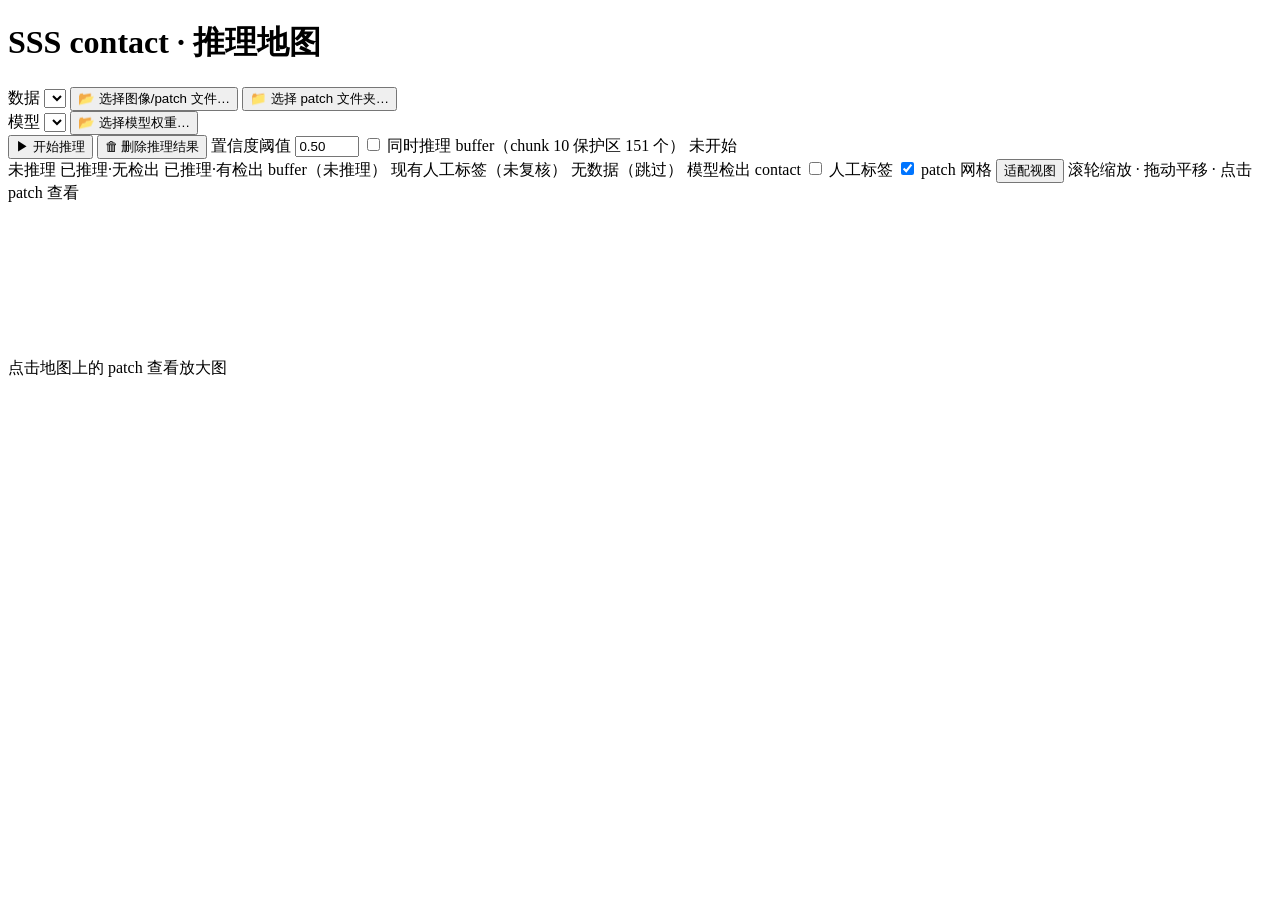
==== sss_contact_yolo26/apps/sss_contact_yolo26_test_inference_map/index.html @ 964fd612 "feat: import SSS inspection, label review and inference tools Record the current research workflow, " ====
<!DOCTYPE html>
<html lang="zh">
<head>
<meta charset="utf-8">
<meta name="viewport" content="width=device-width, initial-scale=1">
<title>SSS Test Inference Map</title>
<link rel="stylesheet" href="/static/map.css">
</head>
<body>
<header>
  <h1>SSS contact · 推理地图 <span class="sub" id="src-sub"></span></h1>
  <div class="controls">
    <label>数据 <select id="src"></select></label>
    <button id="btn-src-file" type="button" title="一张整幅声呐图（自动切 patch），或按住 ⌘/Ctrl 多选若干个 150×150 patch">📂 选择图像/patch 文件…</button>
    <input id="src-file" type="file" accept=".tif,.tiff,.png" multiple hidden>
    <button id="btn-dir-file" type="button" title="选择一个装着 150×150 patch 的文件夹，例如 bundle 的 data/images/test">📁 选择 patch 文件夹…</button>
    <input id="dir-file" type="file" webkitdirectory multiple hidden>
    <span id="src-info" class="info"></span>
  </div>
  <div class="controls">
    <label>模型 <select id="model"></select></label>
    <button id="btn-model-file" type="button">📂 选择模型权重…</button>
    <input id="model-file" type="file" accept=".pt" hidden>
    <span id="model-info" class="info"></span>
  </div>
  <div class="controls">
    <button id="btn-start" type="button">▶ 开始推理</button>
    <button id="btn-clear" type="button" class="danger">🗑 删除推理结果</button>
    <label>置信度阈值 <input id="conf" type="number" min="0.05" max="1" step="0.05" value="0.50"></label>
    <label class="buffer-only"><input id="buffer" type="checkbox"> 同时推理 buffer（chunk 10 保护区 151 个）</label>
    <span id="status" class="status">未开始</span>
  </div>
  <div class="progress"><div id="bar"></div></div>
  <div class="counts" id="counts"></div>
</header>
<main>
  <section id="mapwrap">
    <div class="maptools">
      <span class="legend"><i class="sw pending"></i>未推理 <i class="sw done"></i>已推理·无检出 <i class="sw det"></i>已推理·有检出
        <span class="buffer-only"><i class="sw buf"></i>buffer（未推理）</span>
        <span class="gt-only"><i class="sw gt"></i>现有人工标签（未复核）</span>
        <span class="nodata-only"><i class="sw nodata"></i>无数据（跳过）</span>
        <i class="sw red"></i>模型检出 contact</span>
      <label class="gt-only"><input id="show-gt" type="checkbox"> 人工标签</label>
      <label><input id="show-grid" type="checkbox" checked> patch 网格</label>
      <button id="btn-fit" type="button">适配视图</button>
      <span class="hint">滚轮缩放 · 拖动平移 · 点击 patch 查看</span>
    </div>
    <div id="mapbox"><canvas id="map"></canvas><div id="tip" hidden></div></div>
  </section>
  <aside id="side">
    <div id="empty" class="empty">点击地图上的 patch 查看放大图</div>
    <div id="detail" hidden>
      <h2 id="d-title"></h2>
      <div id="d-meta" class="meta"></div>
      <div class="stage"><img id="d-img" alt="patch"><svg id="d-svg" viewBox="0 0 150 150" xmlns="http://www.w3.org/2000/svg"></svg></div>
      <div class="opts">
        <label><input id="d-low" type="checkbox"> 显示低于阈值的预测</label>
        <label class="gt-only"><input id="d-gt" type="checkbox"> 显示人工标签</label>
      </div>
      <table id="d-table"></table>
    </div>
    <div id="outputs" hidden>
      <h3>输出文件</h3>
      <div id="out-dir" class="meta"></div>
      <ul id="out-list"></ul>
    </div>
  </aside>
</main>
<script src="/static/map.js"></script>
</body>
</html>
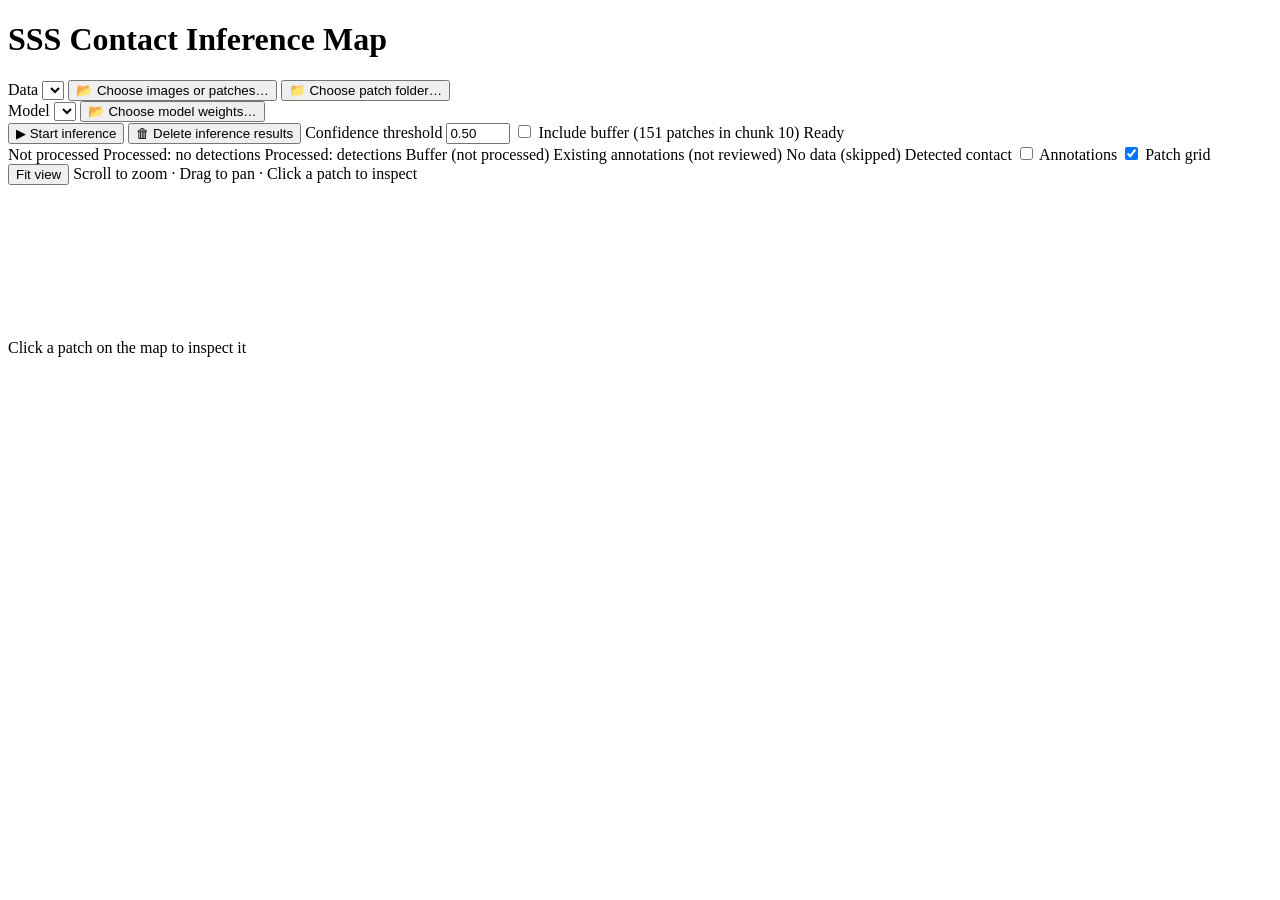
==== commit 66112014: "feat: switch platform interfaces and messages to English Translate the inference map, both label rev" ====
--- a/sss_contact_yolo26/apps/sss_contact_yolo26_test_inference_map/index.html
+++ b/sss_contact_yolo26/apps/sss_contact_yolo26_test_inference_map/index.html
@@ -1,5 +1,5 @@
 <!DOCTYPE html>
-<html lang="zh">
+<html lang="en">
 <head>
 <meta charset="utf-8">
 <meta name="viewport" content="width=device-width, initial-scale=1">
@@ -8,27 +8,27 @@
 </head>
 <body>
 <header>
-  <h1>SSS contact · 推理地图 <span class="sub" id="src-sub"></span></h1>
+  <h1>SSS Contact Inference Map <span class="sub" id="src-sub"></span></h1>
   <div class="controls">
-    <label>数据 <select id="src"></select></label>
-    <button id="btn-src-file" type="button" title="一张整幅声呐图（自动切 patch），或按住 ⌘/Ctrl 多选若干个 150×150 patch">📂 选择图像/patch 文件…</button>
+    <label>Data <select id="src"></select></label>
+    <button id="btn-src-file" type="button" title="Select one sonar image for automatic tiling, or hold Command/Ctrl to select multiple 150×150 patches">📂 Choose images or patches…</button>
     <input id="src-file" type="file" accept=".tif,.tiff,.png" multiple hidden>
-    <button id="btn-dir-file" type="button" title="选择一个装着 150×150 patch 的文件夹，例如 bundle 的 data/images/test">📁 选择 patch 文件夹…</button>
+    <button id="btn-dir-file" type="button" title="Select a folder of 150×150 patches, such as data/images/test in the dataset bundle">📁 Choose patch folder…</button>
     <input id="dir-file" type="file" webkitdirectory multiple hidden>
     <span id="src-info" class="info"></span>
   </div>
   <div class="controls">
-    <label>模型 <select id="model"></select></label>
-    <button id="btn-model-file" type="button">📂 选择模型权重…</button>
+    <label>Model <select id="model"></select></label>
+    <button id="btn-model-file" type="button">📂 Choose model weights…</button>
     <input id="model-file" type="file" accept=".pt" hidden>
     <span id="model-info" class="info"></span>
   </div>
   <div class="controls">
-    <button id="btn-start" type="button">▶ 开始推理</button>
-    <button id="btn-clear" type="button" class="danger">🗑 删除推理结果</button>
-    <label>置信度阈值 <input id="conf" type="number" min="0.05" max="1" step="0.05" value="0.50"></label>
-    <label class="buffer-only"><input id="buffer" type="checkbox"> 同时推理 buffer（chunk 10 保护区 151 个）</label>
-    <span id="status" class="status">未开始</span>
+    <button id="btn-start" type="button">▶ Start inference</button>
+    <button id="btn-clear" type="button" class="danger">🗑 Delete inference results</button>
+    <label>Confidence threshold <input id="conf" type="number" min="0.05" max="1" step="0.05" value="0.50"></label>
+    <label class="buffer-only"><input id="buffer" type="checkbox"> Include buffer (151 patches in chunk 10)</label>
+    <span id="status" class="status">Ready</span>
   </div>
   <div class="progress"><div id="bar"></div></div>
   <div class="counts" id="counts"></div>
@@ -36,32 +36,32 @@
 <main>
   <section id="mapwrap">
     <div class="maptools">
-      <span class="legend"><i class="sw pending"></i>未推理 <i class="sw done"></i>已推理·无检出 <i class="sw det"></i>已推理·有检出
-        <span class="buffer-only"><i class="sw buf"></i>buffer（未推理）</span>
-        <span class="gt-only"><i class="sw gt"></i>现有人工标签（未复核）</span>
-        <span class="nodata-only"><i class="sw nodata"></i>无数据（跳过）</span>
-        <i class="sw red"></i>模型检出 contact</span>
-      <label class="gt-only"><input id="show-gt" type="checkbox"> 人工标签</label>
-      <label><input id="show-grid" type="checkbox" checked> patch 网格</label>
-      <button id="btn-fit" type="button">适配视图</button>
-      <span class="hint">滚轮缩放 · 拖动平移 · 点击 patch 查看</span>
+      <span class="legend"><i class="sw pending"></i>Not processed <i class="sw done"></i>Processed: no detections <i class="sw det"></i>Processed: detections
+        <span class="buffer-only"><i class="sw buf"></i>Buffer (not processed)</span>
+        <span class="gt-only"><i class="sw gt"></i>Existing annotations (not reviewed)</span>
+        <span class="nodata-only"><i class="sw nodata"></i>No data (skipped)</span>
+        <i class="sw red"></i>Detected contact</span>
+      <label class="gt-only"><input id="show-gt" type="checkbox"> Annotations</label>
+      <label><input id="show-grid" type="checkbox" checked> Patch grid</label>
+      <button id="btn-fit" type="button">Fit view</button>
+      <span class="hint">Scroll to zoom · Drag to pan · Click a patch to inspect</span>
     </div>
     <div id="mapbox"><canvas id="map"></canvas><div id="tip" hidden></div></div>
   </section>
   <aside id="side">
-    <div id="empty" class="empty">点击地图上的 patch 查看放大图</div>
+    <div id="empty" class="empty">Click a patch on the map to inspect it</div>
     <div id="detail" hidden>
       <h2 id="d-title"></h2>
       <div id="d-meta" class="meta"></div>
       <div class="stage"><img id="d-img" alt="patch"><svg id="d-svg" viewBox="0 0 150 150" xmlns="http://www.w3.org/2000/svg"></svg></div>
       <div class="opts">
-        <label><input id="d-low" type="checkbox"> 显示低于阈值的预测</label>
-        <label class="gt-only"><input id="d-gt" type="checkbox"> 显示人工标签</label>
+        <label><input id="d-low" type="checkbox"> Show predictions below the threshold</label>
+        <label class="gt-only"><input id="d-gt" type="checkbox"> Show annotations</label>
       </div>
       <table id="d-table"></table>
     </div>
     <div id="outputs" hidden>
-      <h3>输出文件</h3>
+      <h3>Output files</h3>
       <div id="out-dir" class="meta"></div>
       <ul id="out-list"></ul>
     </div>
